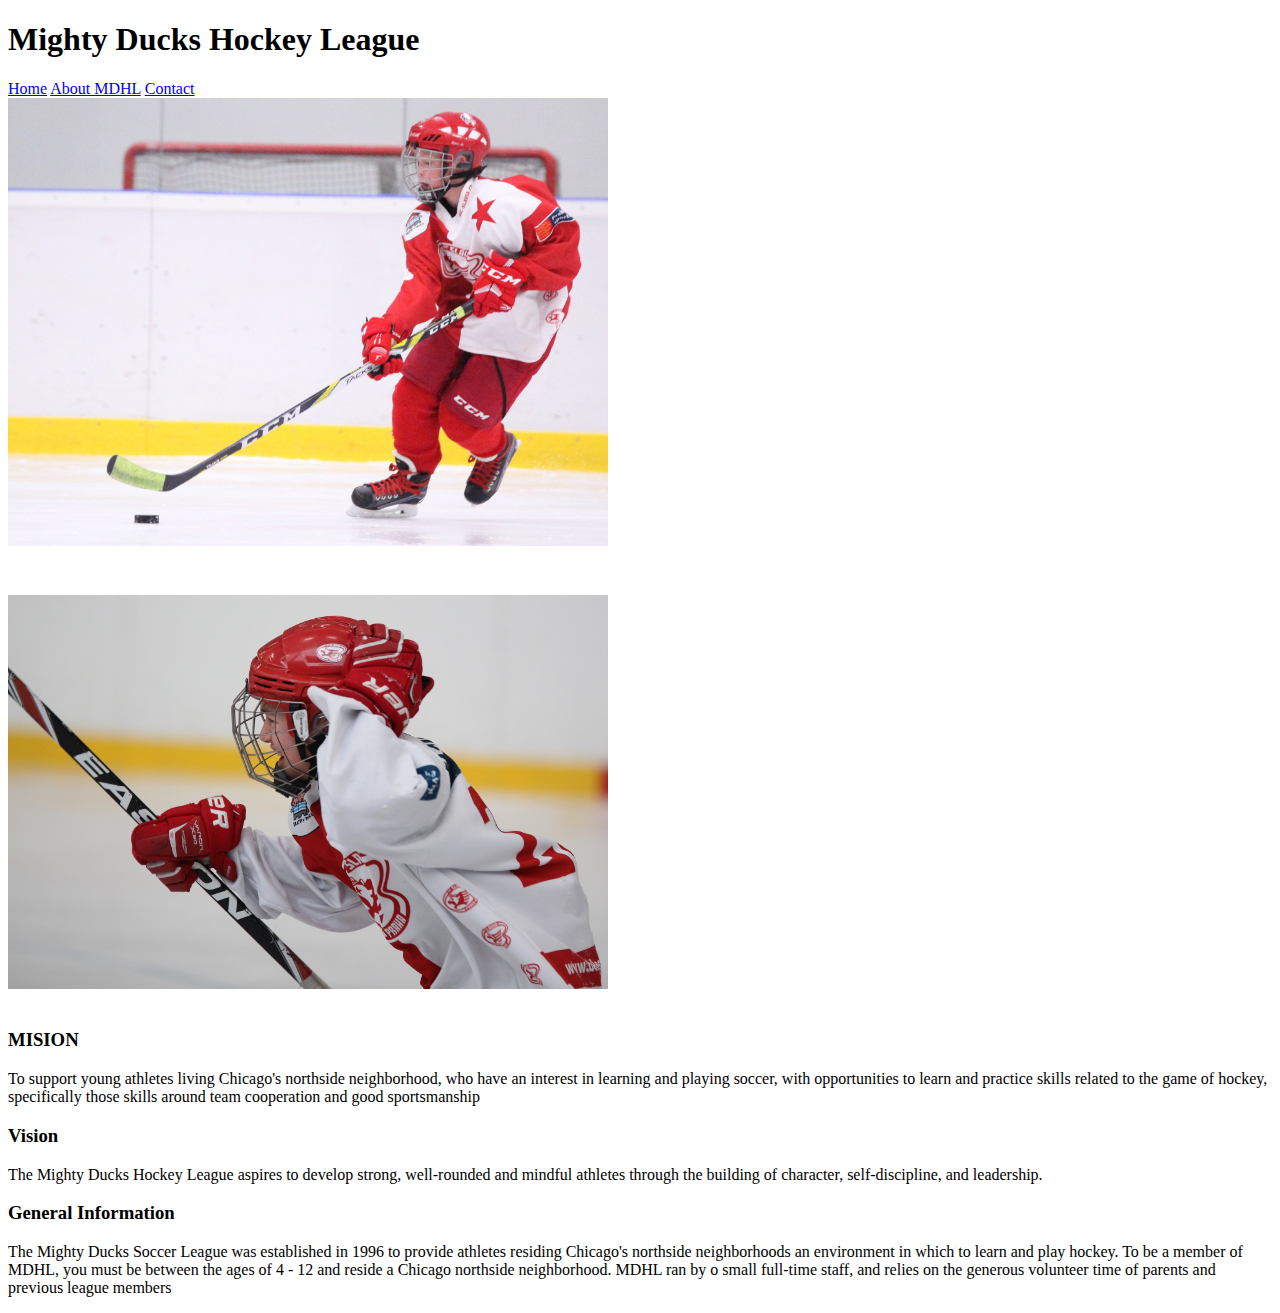
==== about.html @ 6a4121bc "sprint 1 terminado- jonatan rivera" ====
<!DOCTYPE html>
<html lang="en">

<head>
    <meta charset="UTF-8">
    <meta name="viewport" content="width=device-width, initial-scale=1.0">
    <meta charset="UTF-8">
    <meta name="viewport" content="width=device-width, initial-scale=1.0">
    <meta name="description" content="Sprint 1 de minHub">
    <meta name="keywords" content="Mighty Ducks Hockey League, Hockey Club">
    <meta name="author" content="jonatan">
    <link rel="shortcut icon" href="./assets/logoPestania.avif" type="image/x-icon">
    <title>About</title>
    <style>
        .imagen-1{
            margin-bottom: 45px;
        }
    </style>
</head>

<body>
    <div>
        <header>
            <h1>Mighty Ducks Hockey League</h1>
            <nav>
                <a href="./home.html">Home</a>
                <a href="#">About MDHL</a>
                <a href="./Contact.html">Contact</a>
            </nav>
            <img class="imagen-1" src="./assets/Hockey2.jpg" width="600px" alt="foto de la pagina principal de about">
        </header>
    </div>

    <div>
        <main>

            <img class="imagen-2" src="./assets/Hockey1.jpg" width="600px" alt="foto secundaria de la pagina de About">

            <br>

            <br>

            <h3>MISION</h3>
            <p>
                To support young athletes living Chicago's northside neighborhood, who have an interest in
                learning and playing soccer, with opportunities to learn and practice skills related to the game of
                hockey, specifically those skills around team cooperation and good sportsmanship
            </p>

            <h3>Vision</h3>

            <p>
                The Mighty Ducks Hockey League aspires to develop strong, well-rounded and mindful athletes
                through the building of character, self-discipline, and leadership.
            </p>

            <h3>General Information</h3>

            <p>
                The Mighty Ducks Soccer League was established in 1996 to provide athletes residing
                Chicago's northside neighborhoods an environment in which to learn and play hockey. To be a
                member of MDHL, you must be between the ages of 4 - 12 and reside a Chicago northside
                neighborhood. MDHL ran by o small full-time staff, and relies on the generous volunteer time of
                parents and previous league members
            </p>
        </main>
    </div>
</body>

</html>
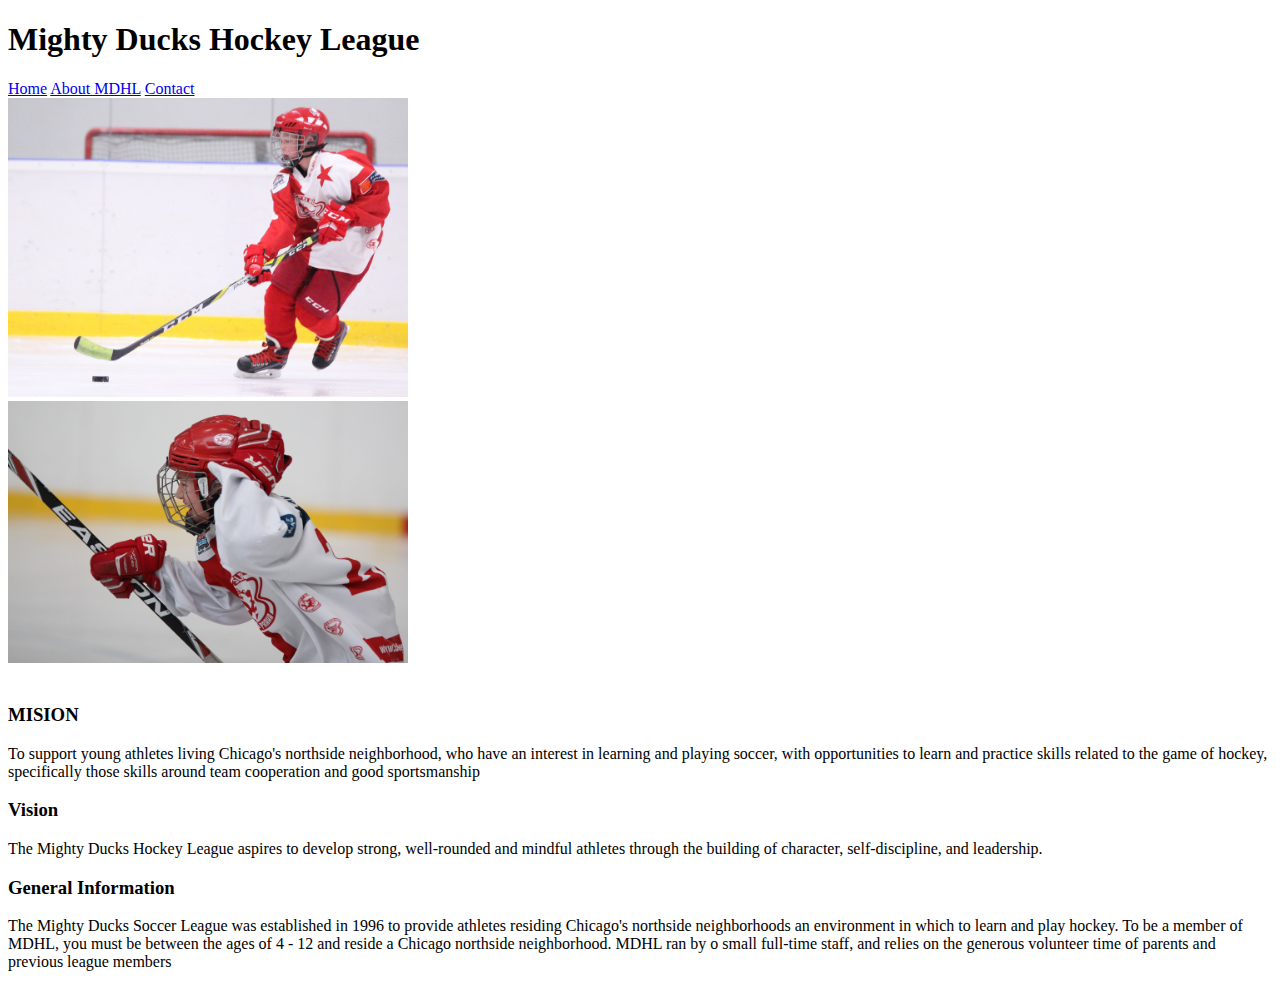
==== commit 0e75febe: "cambiosRama" ====
--- a/about.html
+++ b/about.html
@@ -1,40 +1,32 @@
 <!DOCTYPE html>
 <html lang="en">
 
-<head>
-    <meta charset="UTF-8">
+<head>    
     <meta name="viewport" content="width=device-width, initial-scale=1.0">
-    <meta charset="UTF-8">
-    <meta name="viewport" content="width=device-width, initial-scale=1.0">
-    <meta name="description" content="Sprint 1 de minHub">
-    <meta name="keywords" content="Mighty Ducks Hockey League, Hockey Club">
+    
     <meta name="author" content="jonatan">
     <link rel="shortcut icon" href="./assets/logoPestania.avif" type="image/x-icon">
     <title>About</title>
-    <style>
-        .imagen-1{
-            margin-bottom: 45px;
-        }
-    </style>
+    
 </head>
 
 <body>
-    <div>
-        <header>
+    <div id="container-header" class="contenedor-header">
+        <header >
             <h1>Mighty Ducks Hockey League</h1>
             <nav>
                 <a href="./home.html">Home</a>
                 <a href="#">About MDHL</a>
                 <a href="./Contact.html">Contact</a>
             </nav>
-            <img class="imagen-1" src="./assets/Hockey2.jpg" width="600px" alt="foto de la pagina principal de about">
+            <img class="imagen-1" src="./assets/Hockey2.jpg" width="400" alt="foto de la pagina principal de about">
         </header>
     </div>
 
     <div>
         <main>
 
-            <img class="imagen-2" src="./assets/Hockey1.jpg" width="600px" alt="foto secundaria de la pagina de About">
+            <img class="imagen-2" src="./assets/Hockey1.jpg" width="400" alt="foto secundaria de la pagina de About">
 
             <br>
 
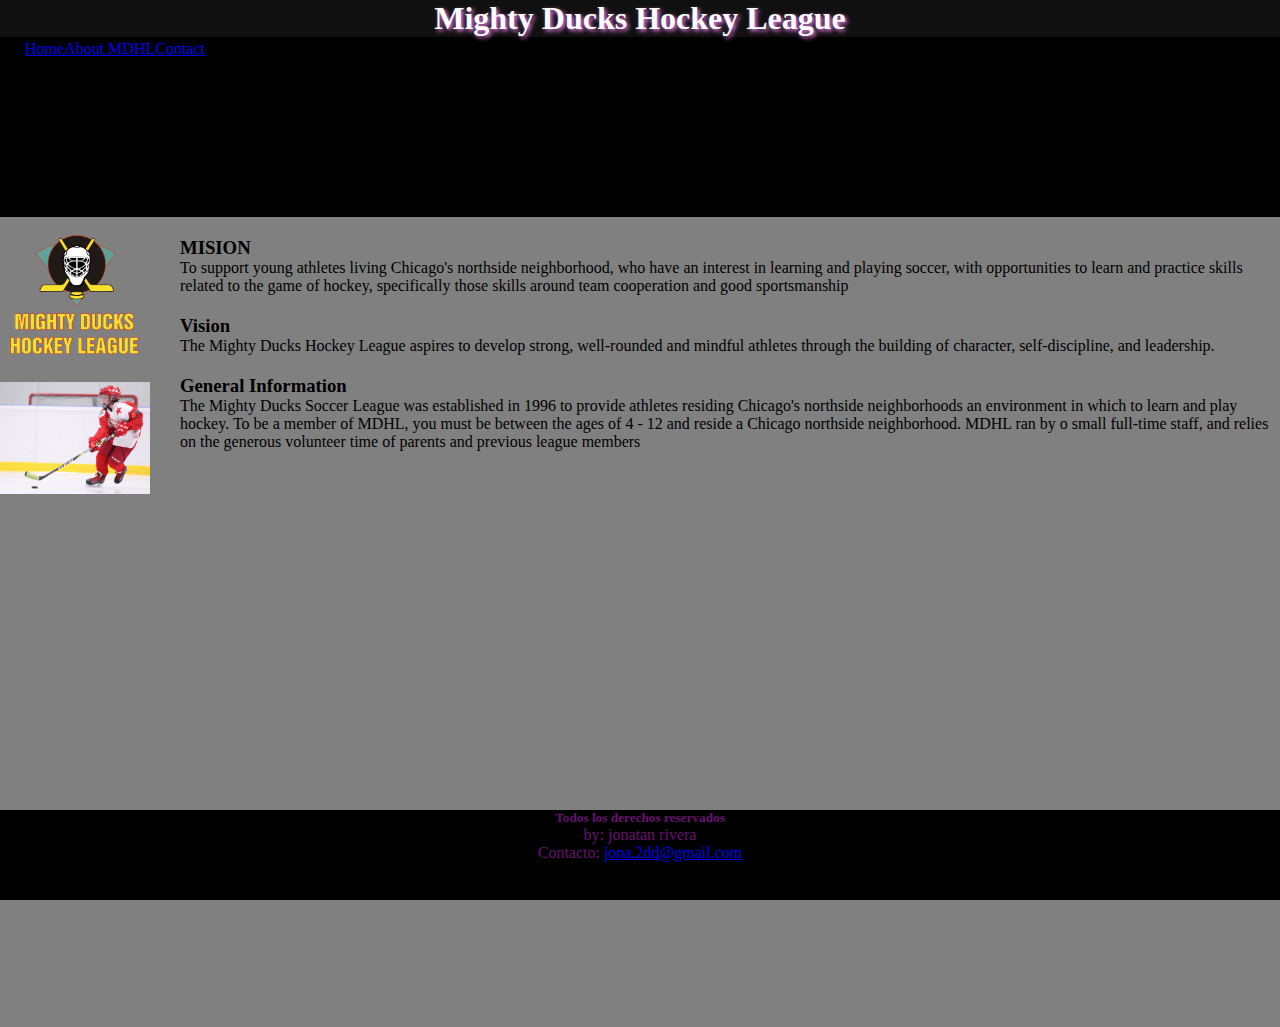
==== commit e8cf2430: "subi mi 2da tarea" ====
--- a/about.html
+++ b/about.html
@@ -1,62 +1,72 @@
 <!DOCTYPE html>
 <html lang="en">
 
-<head>    
+<head>
     <meta name="viewport" content="width=device-width, initial-scale=1.0">
-    
     <meta name="author" content="jonatan">
     <link rel="shortcut icon" href="./assets/logoPestania.avif" type="image/x-icon">
+    <!-- <link rel="stylesheet" href="/estilo.css"> -->
+    <link rel="stylesheet" href="estilos2.css">
     <title>About</title>
-    
 </head>
 
-<body>
-    <div id="container-header" class="contenedor-header">
-        <header >
-            <h1>Mighty Ducks Hockey League</h1>
-            <nav>
-                <a href="./home.html">Home</a>
-                <a href="#">About MDHL</a>
-                <a href="./Contact.html">Contact</a>
-            </nav>
-            <img class="imagen-1" src="./assets/Hockey2.jpg" width="400" alt="foto de la pagina principal de about">
+<body>    
+        <h1 id="contenedor-h1">Mighty Ducks Hockey League</h1>
+
+    <!-- aqui cree un div para dividir el header -->
+
+        <!-- aqui cree un header donde van a ir incorporados el nav, la imagen principal y el titulo de la pagina -->
+        <header class="contenedor-encabezado">            
+                <nav>
+                    <a href="/home.html">Home</a>
+                    <a href="#">About MDHL</a>
+                    <a href="./Contact.html">Contact</a>
+                </nav>        
         </header>
-    </div>
 
-    <div>
-        <main>
+        
+        <main id="mainAbout">
+            <div id="ContenedorImagenesAbout">
+                <img id="imagen-1" src="./assets/logoPrincipal.png"  alt="">
+                <img id="imagen-2" src="./assets/Hockey2.jpg"  alt="foto secundaria de la pagina de About">
+            </div>
 
-            <img class="imagen-2" src="./assets/Hockey1.jpg" width="400" alt="foto secundaria de la pagina de About">
+            <div id="contenedorTextoAbout">            
+            <section>
+                <h3>MISION</h3>
+                <p>
+                    To support young athletes living Chicago's northside neighborhood, who have an interest in
+                    learning and playing soccer, with opportunities to learn and practice skills related to the game of
+                    hockey, specifically those skills around team cooperation and good sportsmanship
+                </p>
+            </section>
+            <section>
+                <h3>Vision</h3>
 
-            <br>
+                <p>
+                    The Mighty Ducks Hockey League aspires to develop strong, well-rounded and mindful athletes
+                    through the building of character, self-discipline, and leadership.
+                </p>
+            </section>
+            <section>
+                <h3>General Information</h3>
+                <p>
+                    The Mighty Ducks Soccer League was established in 1996 to provide athletes residing
+                    Chicago's northside neighborhoods an environment in which to learn and play hockey. To be a
+                    member of MDHL, you must be between the ages of 4 - 12 and reside a Chicago northside
+                    neighborhood. MDHL ran by o small full-time staff, and relies on the generous volunteer time of
+                    parents and previous league members
+                </p>
+            </section>
+        </div>
+        </main>
 
-            <br>
-
-            <h3>MISION</h3>
-            <p>
-                To support young athletes living Chicago's northside neighborhood, who have an interest in
-                learning and playing soccer, with opportunities to learn and practice skills related to the game of
-                hockey, specifically those skills around team cooperation and good sportsmanship
-            </p>
-
-            <h3>Vision</h3>
-
-            <p>
-                The Mighty Ducks Hockey League aspires to develop strong, well-rounded and mindful athletes
-                through the building of character, self-discipline, and leadership.
-            </p>
-
-            <h3>General Information</h3>
-
-            <p>
-                The Mighty Ducks Soccer League was established in 1996 to provide athletes residing
-                Chicago's northside neighborhoods an environment in which to learn and play hockey. To be a
-                member of MDHL, you must be between the ages of 4 - 12 and reside a Chicago northside
-                neighborhood. MDHL ran by o small full-time staff, and relies on the generous volunteer time of
-                parents and previous league members
-            </p>
-        </main>
-    </div>
+    <footer>
+        <section>
+            <h5>Todos los derechos reservados</h5>
+            <p>by: jonatan rivera</p>
+            <p>Contacto: <a href="mailto:correo@ejemplo.com">jona.2dd@gmail.com</a></p>
+        </section>
+    </footer>
 </body>
-
 </html>--- a/estilo.css
+++ b/estilo.css
@@ -0,0 +1,175 @@
+* {
+    margin: 0;
+    padding: 0;
+    box-sizing: border-box;
+    outline: auto;
+}
+
+header {
+    height: 15vh;
+    background-image: url('./assets/logoPortada.jpg');
+    background-size: cover;
+    background-position: center;
+    overflow: hidden;     
+    /* Ajusta la altura según sea necesario */
+    text-align: center;
+    /* Alinear contenido al centro */
+    color: white;
+    /* Color de texto para mayor legibilidad */
+}
+
+h1 {
+    color: rgb(170, 65, 105);
+    background-color: white;
+    text-align: left;
+    margin-left: 110px;
+    display: inline-block;
+
+}
+
+
+nav {
+    height: 10vh;
+    margin: 0px;
+    padding: 0px;
+    display: inline-block;
+    position: absolute;
+    top: 10px;
+    right: 10px;
+    margin-top: 15px;
+
+}
+
+main {
+    min-height: 75vh;
+    background-color: rgb(59, 179, 59);
+    padding: 0px;
+}
+
+footer {
+    height: 10vh;
+    background-color: rgb(8, 8, 8);
+    color: white;
+    font-family: Arial, Helvetica, sans-serif;
+    font-size: 12px;
+    text-align: center;
+}
+
+h2 {
+    background-color: rgb(163, 45, 45);
+    text-align: center;
+}
+
+
+nav a {
+    display: inline-block;
+    color: brown;
+    background-color: #333;
+    color: white;
+    /* Color del texto */
+    text-decoration: none;
+    /* Quita el subrayado de los enlaces */
+    border-radius: 5px;
+    /* Añade bordes redondeados */
+}
+
+
+#contenedorTexto,#contenedorImagenesMain {
+    display: inline-block;
+    
+}
+
+#contenedorTexto{
+    padding: 10px;
+    margin-left: 30px;
+    border-radius: 5px;
+}
+
+#imagenDelMain1{
+    height: 150px;
+    width: 150px;
+}
+
+a:hover{
+    color: blueviolet;
+}
+
+h1:hover {
+    text-shadow: 2px 2px 4px rgba(0, 0, 0, 0.5); /* Define la sombra */
+}
+
+#imagen-1{
+    height: 200px;
+    width: 200px;
+    display: block;
+}
+
+#imagen-2{
+height: 150px;
+width: 150px;
+}
+
+#contenedorTextoAbout{
+    display: inline-block;
+    border-color: blueviolet;
+    border: 5px;
+    color: black;
+    width: auto;
+    align-items: center;
+    text-align: center;
+    position: absolute;
+    margin-top: 200px;
+    margin-left: 10px;
+    margin-right: 10px;
+    border-radius: 5px;
+    font-family: 'Lucida Sans', 'Lucida Sans Regular', 'Lucida Grande', 'Lucida Sans Unicode', Geneva, Verdana, sans-serif;
+    bottom: 20%;
+}
+
+#contenedorImagenesMainAbout{
+    display: inline-block;    
+    width: auto;
+}
+
+main {
+    color: lightgray;
+}
+
+#imagen-2{
+    width: auto;
+}
+
+nav{
+    width: auto;
+    height: auto;
+}
+
+#contenedorTextoMasImagenContacto{
+    display: inline;
+}
+
+p{
+    display: inline-block;
+}
+
+#contenedorImagenContacto{
+    position: absolute;
+    margin-top: 50px;
+    
+    
+    
+}
+
+#contenedorPContacto{
+    position: absolute;
+    margin-left: 250px;
+    margin-top: 100px;
+    display: inline-block;
+    
+    
+}
+
+
+
+   
+
--- a/estilos2.css
+++ b/estilos2.css
@@ -0,0 +1,160 @@
+*{
+    margin: 0;
+    padding: 0;
+    box-sizing: border-box;
+    /* outline: auto; */
+}
+
+h1{
+    background-color: rgb(17, 16, 16);
+    color: rgb(253, 249, 249);
+    text-align: center;
+    
+}
+
+h1:hover{
+    text-shadow: 2px 2px 4px violet;
+}
+
+nav{
+    position: absolute;
+    top: 40px;
+    left: 25px;
+    text-decoration: none;
+    display: inline-block;
+    border-radius: 5px;
+    display: flex;
+}
+
+nav a{
+    display: inline-block;   
+}
+a:hover{
+    color: rgb(247, 246, 248);
+}
+
+header{
+    background-color: antiquewhite;
+    height: 20vh;
+    padding: 1rem;
+    background-color: black;
+    
+}
+main{
+    /* min-height: 70vh; */
+    background-color: grey;
+    width: 100%;
+    margin: 0 auto;
+    height: calc(100vh - 10vh);
+
+    /* display flex sirve para que si tienes varios cuadros no se van a poner uno debajo del otro, sino que se van a acomodar uno al costado del otro */
+}
+
+footer{
+    height: 10vh;
+    background-color: black;
+    color: rgb(104, 18, 112);
+    text-align: center;
+    position: fixed;
+    bottom: 0;
+    width: 100%;
+    
+
+}
+
+h2{
+    text-align: center;
+    color: rgb(65, 54, 54);
+    background-color: rgb(67, 67, 248);
+}
+h2:hover{
+    text-shadow: 2px 2px 4px violet; 
+}
+
+#contenedorTexto{
+    color: rgb(243, 11, 42);
+    margin-bottom: 200px ;
+}
+
+
+
+#contenedorImagenesMain{
+    display: inline-block;
+    flex-direction: column;
+    width: 15%;
+    
+} 
+
+#contenedorTexto{
+position: absolute;
+top: 250px;
+left: 300px;
+}
+
+#imagenDelMain2{
+    position: relative;
+    margin-top: 15px;
+    
+  
+}
+
+#imagenDelMain1{
+    margin-top: 10px;
+}
+
+#imagen-1{
+width: 150px;
+margin-bottom: 10px;
+}
+
+#imagen-2{
+width: 150px;
+top: 400px;
+}
+
+#contenedorTextoAbout section{    
+    padding-left: 30px;
+    padding-bottom: 20px;
+    
+}
+
+#contenedorTextoAbout{    
+    padding-top: 20px;
+    
+}
+
+#ContenedorImagenesAbout{
+    display: flex;
+    flex-direction: column;
+}
+
+#cajaGlobalparaTextoEimagenes{
+    display: inline-block
+}
+
+#mainAbout{
+    display: flex;
+}
+
+#mainContacto{
+    display: flex;
+}
+
+#contenedorImagenContacto{
+    padding-top: 50px;
+    margin-right: 20px;
+ 
+}
+
+#contenedorPContacto{
+    padding-top: 80px;
+}
+
+
+#imagenDelMain1 :hover{
+    transform: scale(1.25);
+    border: solid black 4px;
+    
+}
+
+
